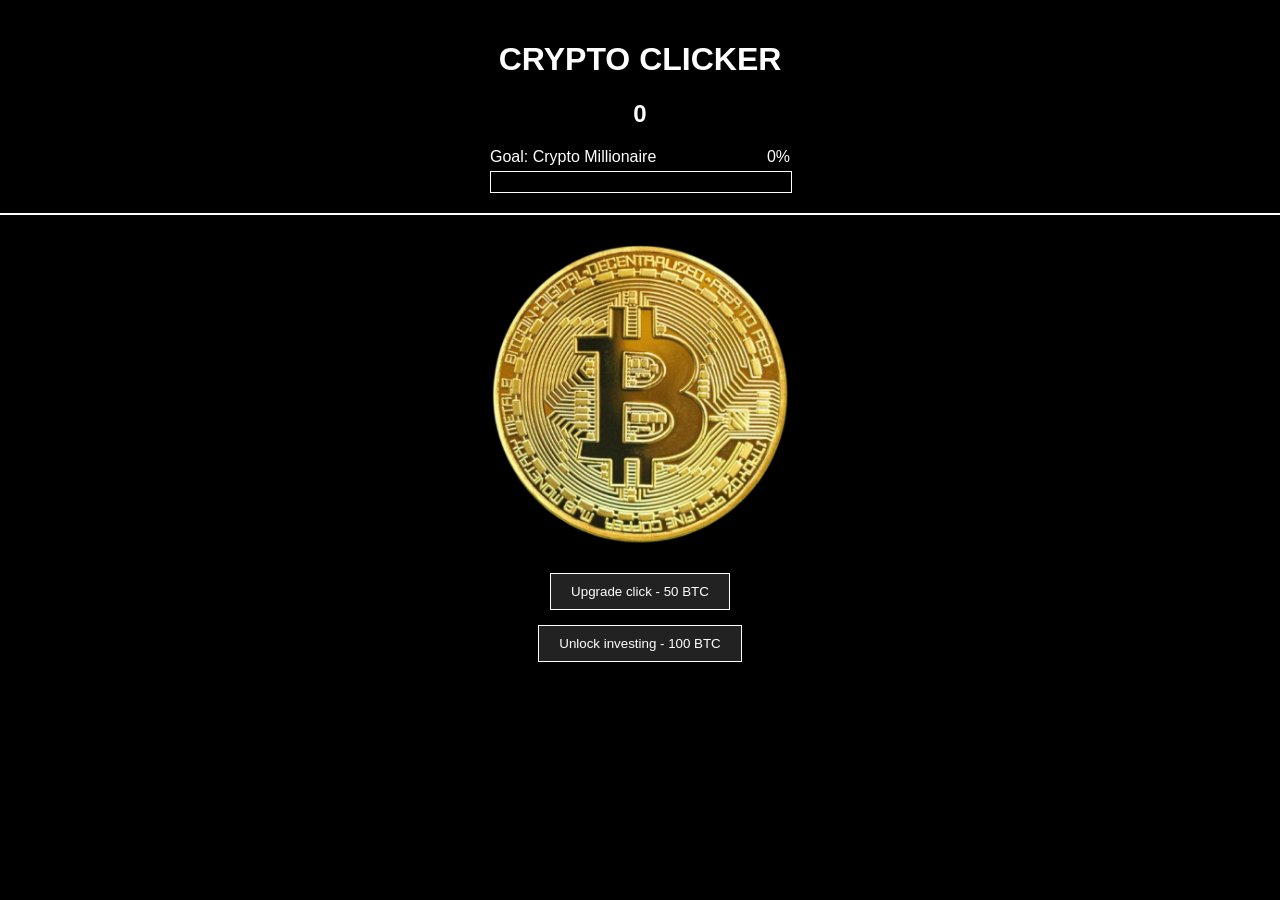
==== index.html @ 8bbf3e02 "pedeja versija" ====
<!DOCTYPE html>
<html lang="en">
<head>
    <meta charset="UTF-8">
    <meta name="viewport" content="width=device-width, initial-scale=1.0">
    <title>CRYPTO clicker</title>
    <link rel="stylesheet" href="start.css">
    <script src="script.js" defer></script>
</head>
<body>
    <header>
        <h1>CRYPTO CLICKER</h1>
        <h2 id="amount">0</h2>
        <div id="goal_bar">
            <div class="goal-label">
                <span>Goal: Crypto Millionaire</span>
                <span id="goal-pct">0%</span>
            </div>
            <div class="goal-track">
                <div id="goal-fill"></div>
            </div>
        </div>
    </header>

    <main>
        <button id="click"><img src="bitcoin.png" width="300px" height="300px"></button>
        <button id="upgrade">Upgrade click - 50 BTC</button>
        <button id="investing">Unlock investing - 100 BTC</button>
        <div id="inv-panel">
            <div class="market-header">Crypto Market <span id="multiplier-val">1.00x</span></div>
            <div class="market-row">
                <input id="bet-input" type="number" min="1" placeholder="BTC" />
                <button onclick="setMaxBet()">Max</button>
                <button id="bet-btn" onclick="placeBet()">Buy</button>
                <button onclick="collectBet()">Sell</button>
            </div>
            <div id="bet-result"></div>
            <button class="inv-btn" onclick="buyInvestment(0)"><b>Mining Rig</b><br>100 BTC</button>
            <button class="inv-btn" onclick="buyInvestment(1)"><b>Crypto Farm</b><br>500 BTC</button>
            <button class="inv-btn" onclick="buyInvestment(2)"><b>Data Center</b><br>2K BTC</button>
            <button class="inv-btn" onclick="buyInvestment(3)"><b>Hedge Fund</b><br>8K BTC</button>
        </div>
    </main>
</body>
</html>
---- start.css ----
body {
    background-color: black;
    color: white;
    margin: 0;
    font-family: Arial, sans-serif;

    display: flex;
    flex-direction: column;
    align-items: center;
}


header {
    width: 100%;
    text-align: center;
    border-bottom: 2px solid white;
    padding: 20px;
    margin-bottom: 20px;
}


#goal_bar {
    width: 300px;
    margin: 0 auto;
}

.goal-label {
    display: flex;
    justify-content: space-between;
    margin-bottom: 5px;
}

.goal-track {
    width: 100%;
    height: 20px;
    border: 1px solid white;
}

#goal-fill {
    width: 0%;
    height: 100%;
    background-color: lime;
}


main {
    display: flex;
    flex-direction: column;
    align-items: center;
    gap: 15px;
}


button {
    background-color: #222;
    color: white;
    border: 1px solid white;
    padding: 10px 20px;
    cursor: pointer;
}

button:hover {
    background-color: #333;
}


#click {
    background: none;
    border: none;
    transition: 0.1s;
}
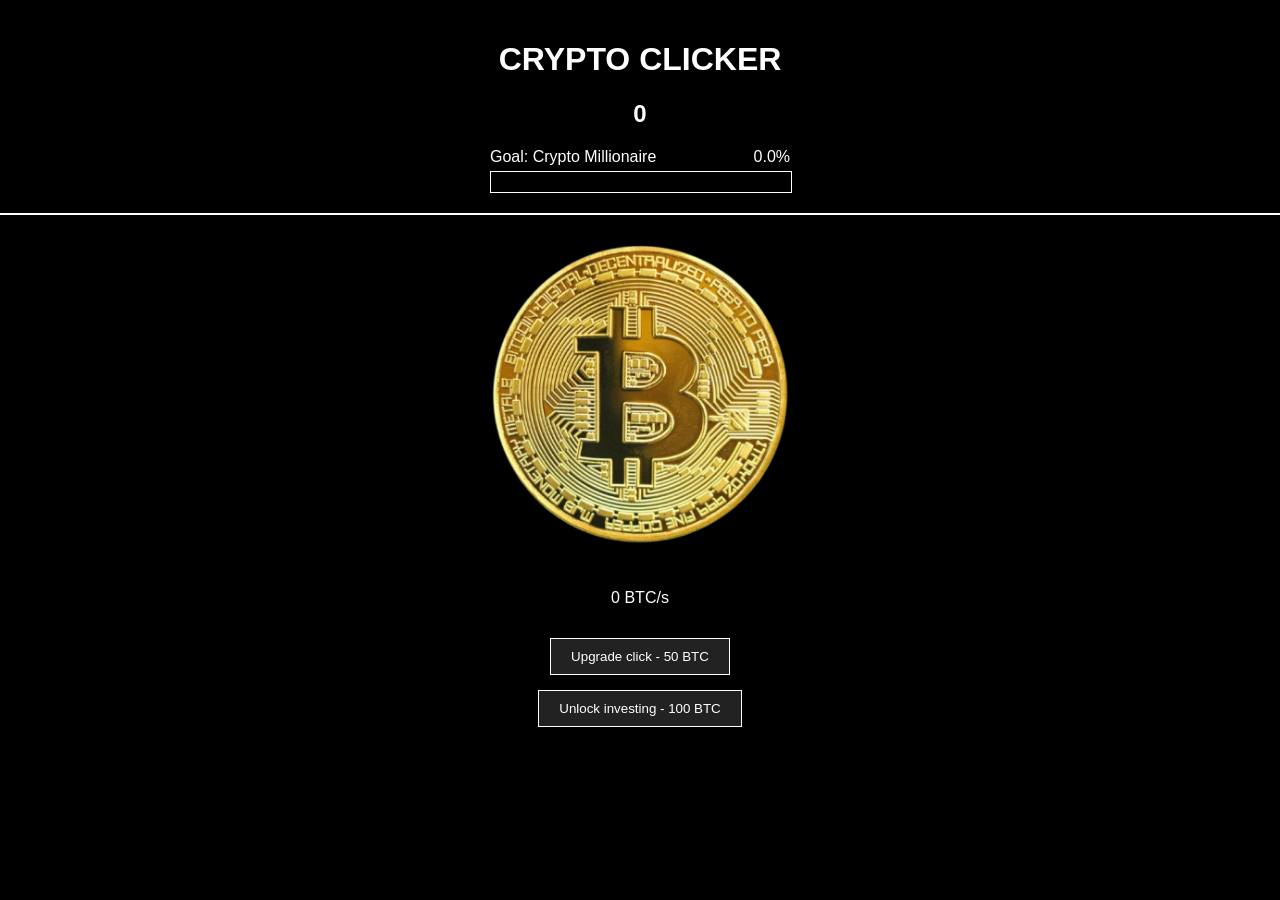
==== commit dcd75b78: "Pievienoju vienkaršu shop funkciju." ====
--- a/index.html
+++ b/index.html
@@ -24,6 +24,7 @@
 
     <main>
         <button id="click"><img src="bitcoin.png" width="300px" height="300px"></button>
+        <p id="passive">0 BTC/s</p>
         <button id="upgrade">Upgrade click - 50 BTC</button>
         <button id="investing">Unlock investing - 100 BTC</button>
         <div id="inv-panel">
@@ -35,10 +36,21 @@
                 <button onclick="collectBet()">Sell</button>
             </div>
             <div id="bet-result"></div>
-            <button class="inv-btn" onclick="buyInvestment(0)"><b>Mining Rig</b><br>100 BTC</button>
-            <button class="inv-btn" onclick="buyInvestment(1)"><b>Crypto Farm</b><br>500 BTC</button>
-            <button class="inv-btn" onclick="buyInvestment(2)"><b>Data Center</b><br>2K BTC</button>
-            <button class="inv-btn" onclick="buyInvestment(3)"><b>Hedge Fund</b><br>8K BTC</button>
+            <button class="inv-btn" onclick="buyInvestment(0)"><b>Mining Rig</b><br>100 BTC<br>1 BTC/s</button>
+            <button class="inv-btn" onclick="buyInvestment(1)"><b>Crypto Farm</b><br>500 BTC<br>5 BTC/s</button>
+            <button class="inv-btn" onclick="buyInvestment(2)"><b>Data Center</b><br>2K BTC<br>20 BTC/s</button>
+            <button class="inv-btn" onclick="buyInvestment(3)"><b>Hedge Fund</b><br>8K BTC<br>80 BTC/s</button>
+            
+        </div>
+        <button id="shop-btn">Open Shop - 2K BTC</button>
+        <div id="shop-panel">
+            <h3>Shop</h3>
+            <div id="shop-offer"></div>
+            <button id="shop-buy">BUY</button>
+        </div>
+        <div id="win-screen">
+            <h1>You're a Crypto Millionaire!</h1>
+            <button id="restart-btn">Play Again</button>
         </div>
     </main>
 </body>
--- a/start.css
+++ b/start.css
@@ -70,3 +70,40 @@
     transition: 0.1s;
 }
 
+#win-screen {
+    display: none;
+    position: fixed;
+    top: 0; left: 0;
+    width: 100%; height: 100%;
+    background-color: rgba(0, 0, 0, 0.85);
+    flex-direction: column;
+    align-items: center;
+    justify-content: center;
+    gap: 20px;
+}
+
+#inv-panel {
+    text-align: center;
+}
+
+#shop-panel {
+    border: 1px solid white;
+    padding: 20px;
+    text-align: center;
+    width: 300px;
+}
+
+#shop-panel h3 {
+    margin-top: 0;
+    letter-spacing: 2px;
+}
+
+#shop-offer {
+    margin: 15px 0;
+    line-height: 1.8;
+}
+
+#shop-panel button {
+    display: block;
+    margin: 0 auto;
+}
